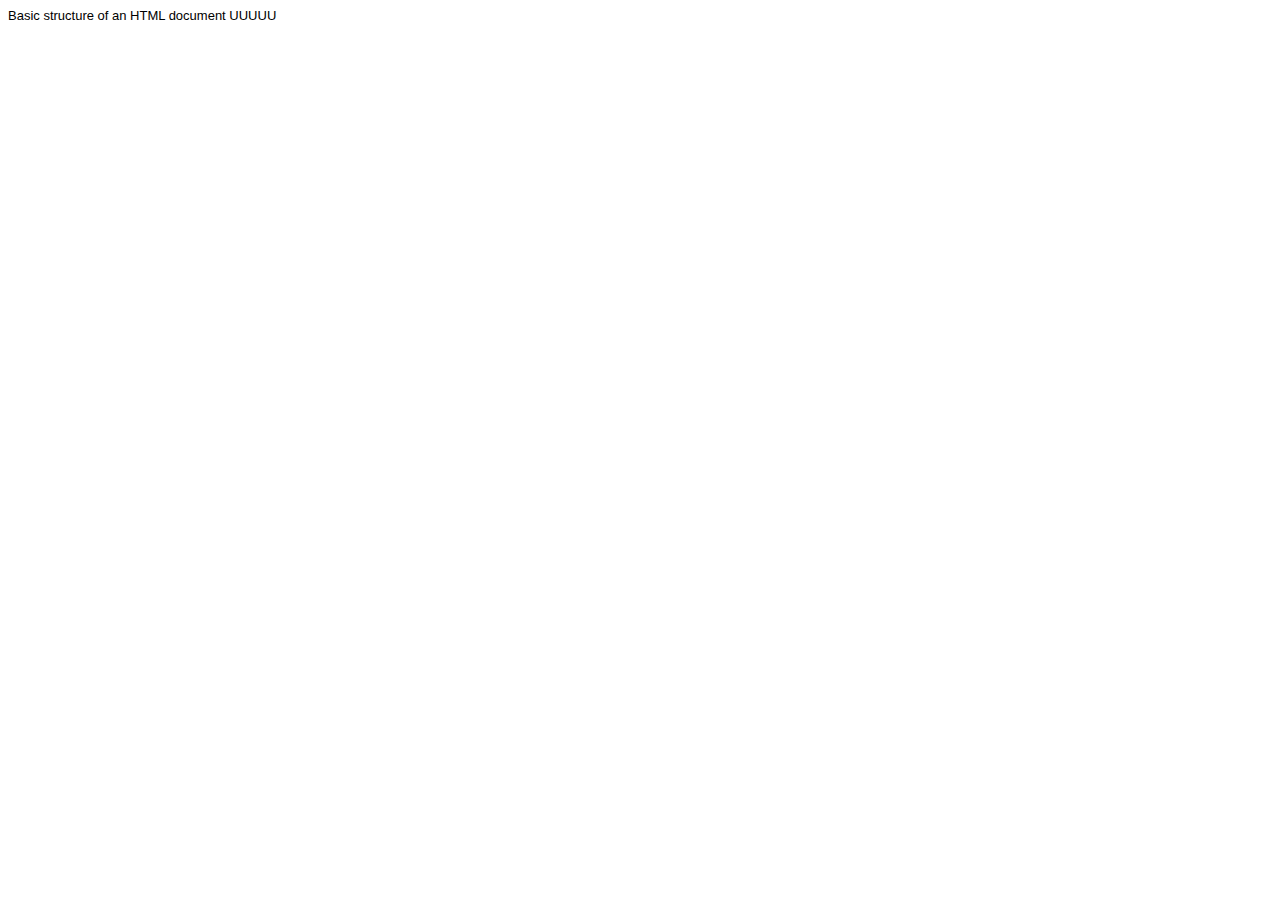
==== sources/basics/1/index.html @ 9695a6ef "first commit" ====
<!DOCTYPE html>
<html lang="en">
  <head>
    <meta charset="utf-8">
    <title>Basics</title>
    <link rel="stylesheet" href="../default.css">
    <link rel="stylesheet" href="./style.css">
  </head>
  <body>
    Basic structure of an HTML document UUUUU
  </body>
</html>
---- sources/basics/default.css ----
/** Variables **/
:root {
  --color-primary: #0000ff;
  --color-secondary: #E8E8FF;
  --border-radius: 5px;
}

/** General UI **/
html,
body {
  font-family: "Helvetica Neue", sans-serif;
  font-size: 13px;
  height: 100%;
  height: auto;
}

p {
  font-size: 13px;
  padding-left: 0px;
  padding-right: 0px;
  padding-bottom: 10px;
  margin: 0;
}

.highlights {
  background-color: var(--color-secondary);
  padding: 3px 6px;
  color: var(--color-primary);
  border-radius: var(--border-radius);
  margin-top: 5px;
  display: inline-block;
}
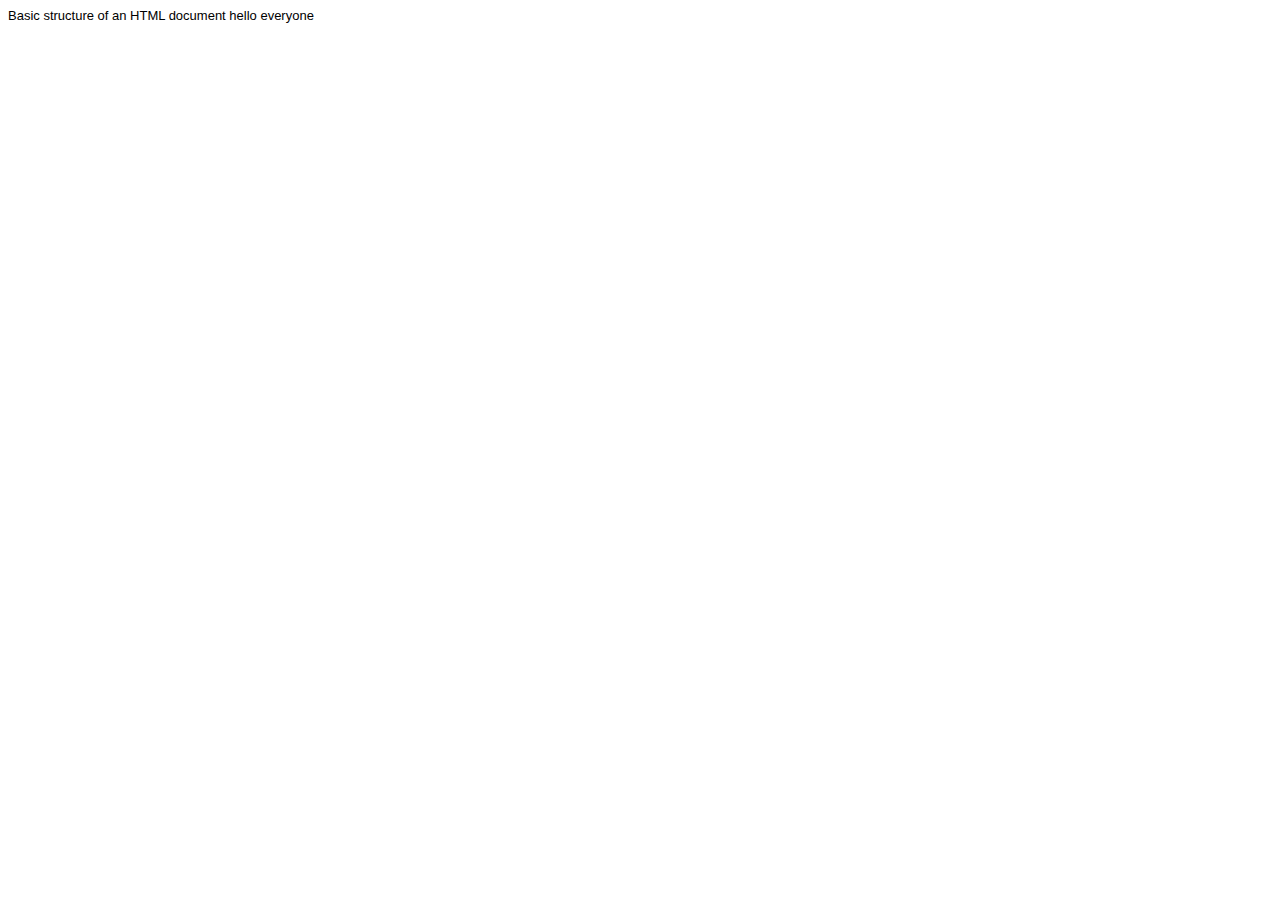
==== commit 6961c12e: "updates" ====
--- a/sources/basics/1/index.html
+++ b/sources/basics/1/index.html
@@ -7,7 +7,7 @@
     <link rel="stylesheet" href="./style.css">
   </head>
   <body>
-    Basic structure of an HTML document UUUUU
+    Basic structure of an HTML document hello everyone
   </body>
 </html>
 
